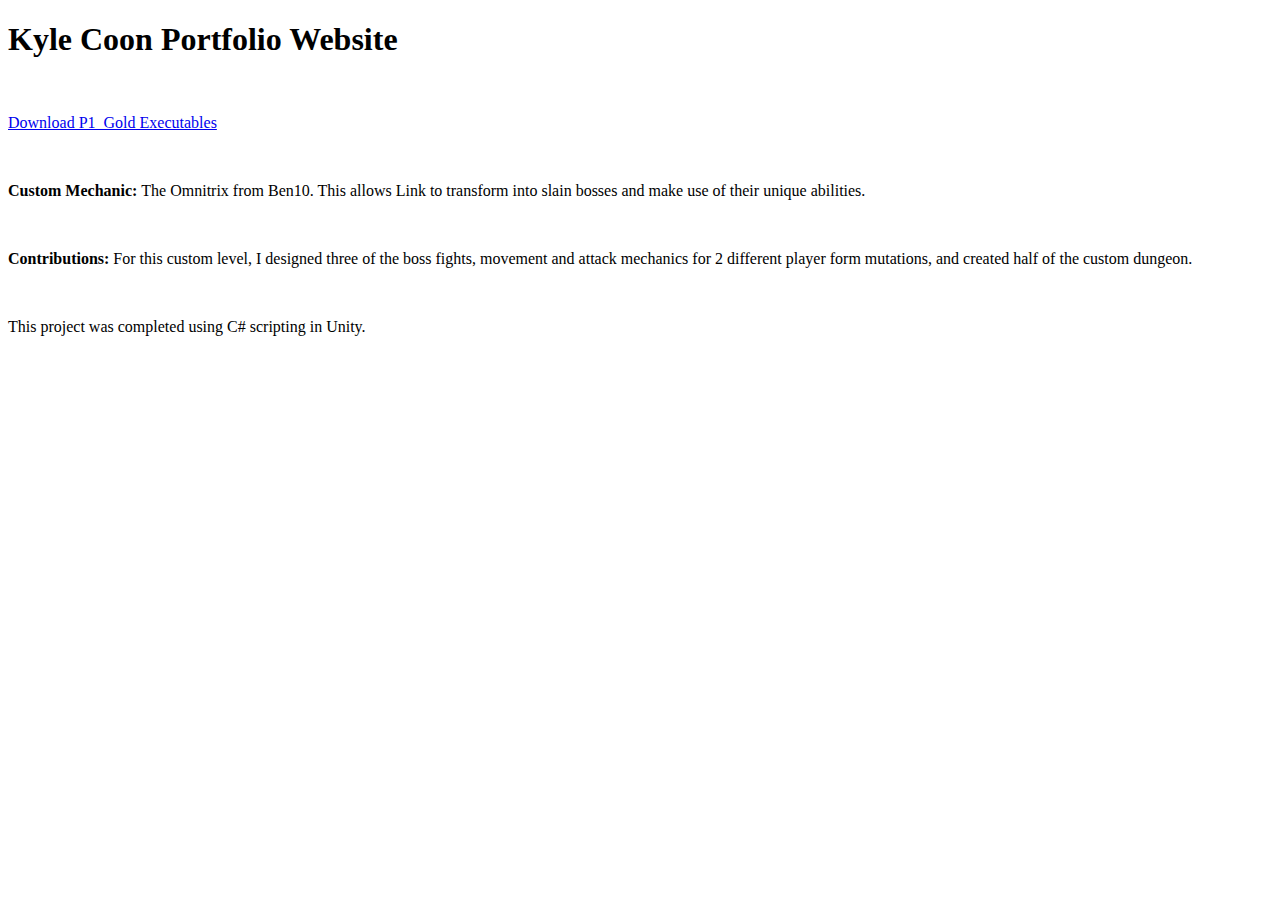
==== 494/index.html @ 586d1f10 "fixed a type" ====
<!DOCTYPE html>
<html>
    <head>
        <title>EECS 494</title>
        <meta name="viewport" content="width=device-width, initial-scale=1.0">
    </head>
    <body>
      <h1>Kyle Coon Portfolio Website</h1>
      <br>
      <p><a href="zelda_gold_executables.zip" download>Download P1_Gold Executables</a></p>
      <br>
      <p><b>Custom Mechanic: </b>The Omnitrix from Ben10. This allows Link to transform into slain bosses and make use of their unique abilities.</p>
      <br>
      <p><b>Contributions:</b> For this custom level, I designed three of the boss fights, movement and attack mechanics for 2 different player form mutations, and created half of the custom dungeon.</p>
      <br>
      <p>This project was completed using C# scripting in Unity.</p>
    </body>
</html>
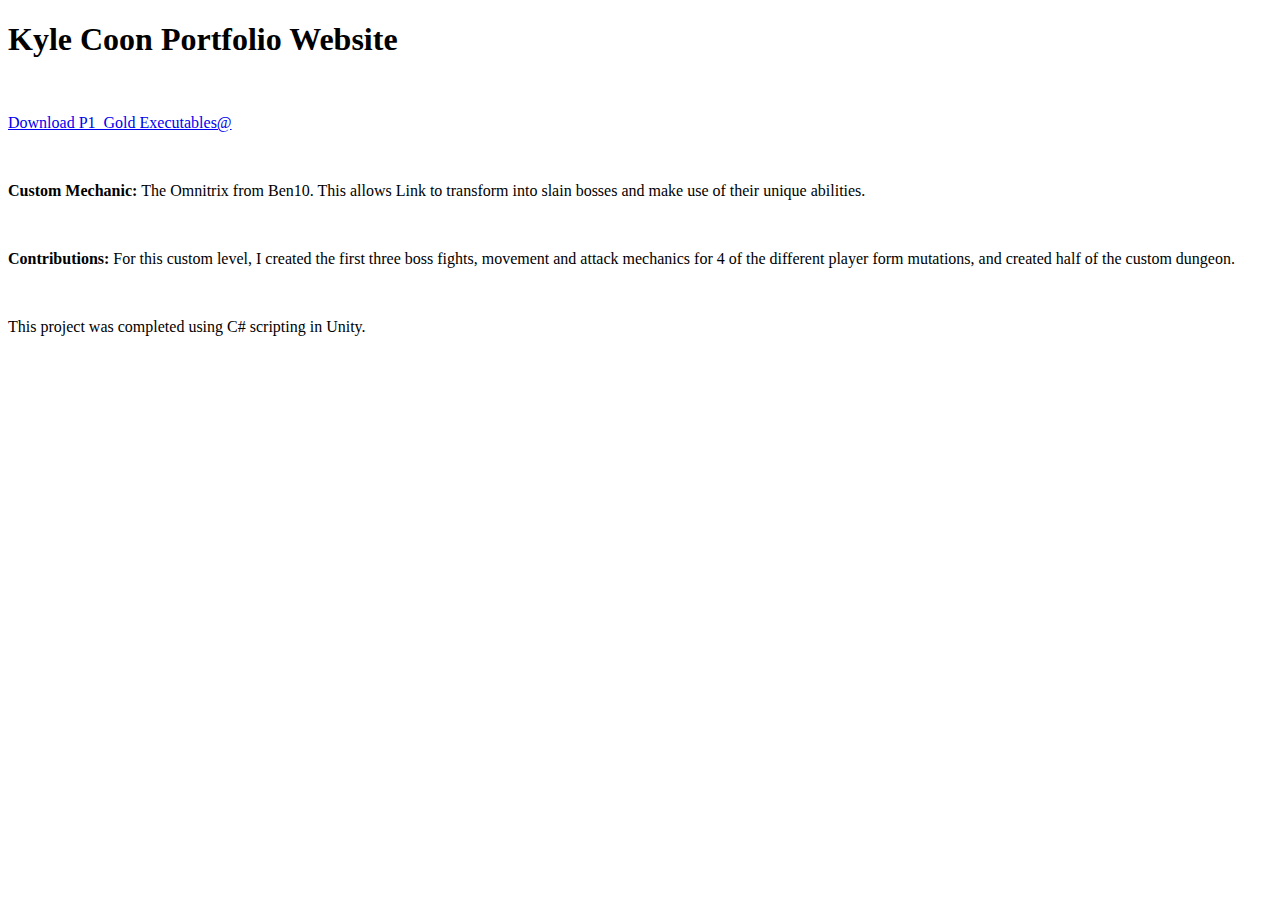
==== commit 99a27874: "changed executable files" ====
--- a/494/index.html
+++ b/494/index.html
@@ -7,11 +7,11 @@
     <body>
       <h1>Kyle Coon Portfolio Website</h1>
       <br>
-      <p><a href="zelda_gold_executables.zip" download>Download P1_Gold Executables</a></p>
+      <p><a href="zelda_gold_executables.zip" download>Download P1_Gold Executables@</a></p>
       <br>
       <p><b>Custom Mechanic: </b>The Omnitrix from Ben10. This allows Link to transform into slain bosses and make use of their unique abilities.</p>
       <br>
-      <p><b>Contributions:</b> For this custom level, I designed three of the boss fights, movement and attack mechanics for 2 different player form mutations, and created half of the custom dungeon.</p>
+      <p><b>Contributions:</b> For this custom level, I created the first three boss fights, movement and attack mechanics for 4 of the different player form mutations, and created half of the custom dungeon.</p>
       <br>
       <p>This project was completed using C# scripting in Unity.</p>
     </body>
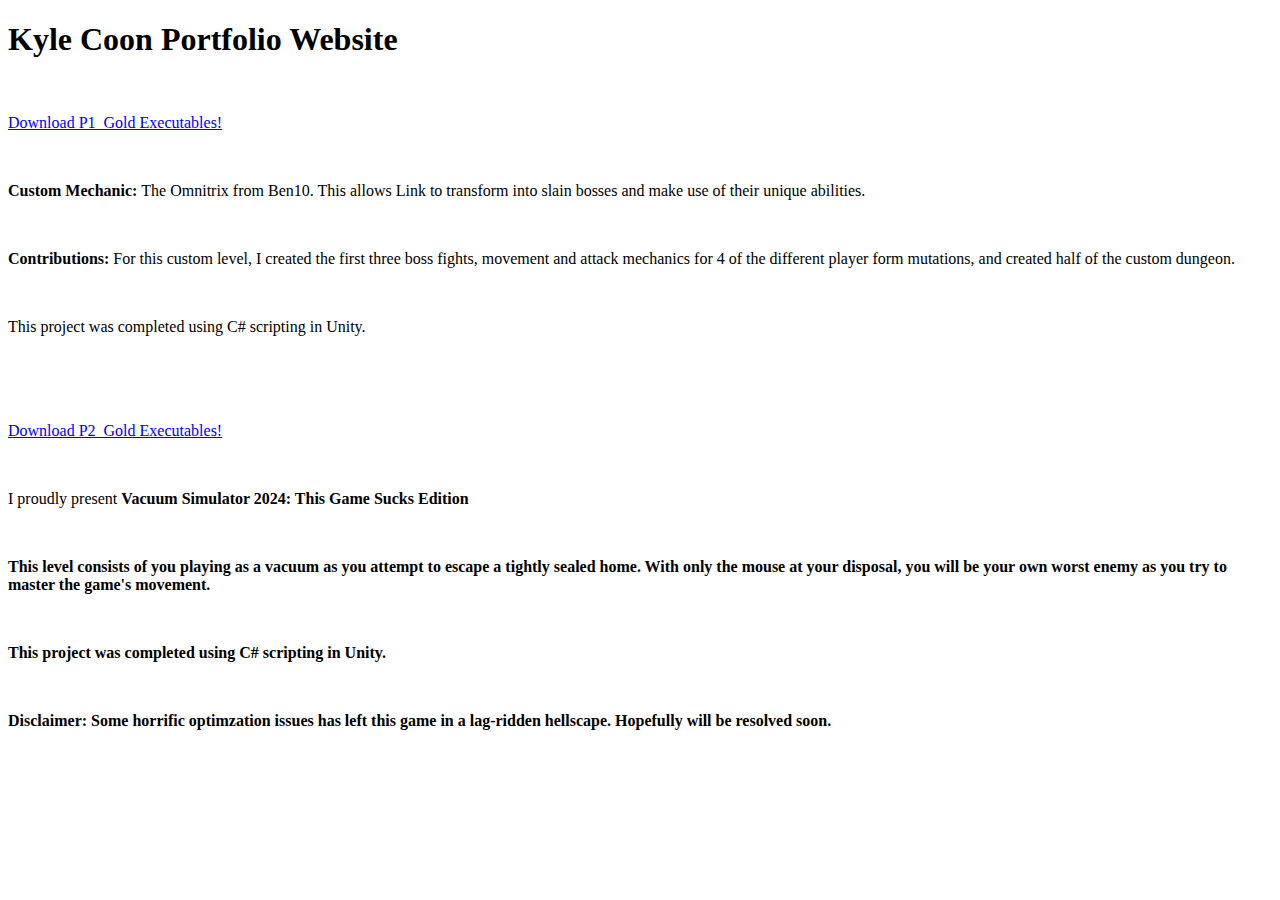
==== commit 2c340bb0: "added gold build :(" ====
--- a/494/index.html
+++ b/494/index.html
@@ -7,12 +7,24 @@
     <body>
       <h1>Kyle Coon Portfolio Website</h1>
       <br>
-      <p><a href="zelda_gold_executables.zip" download>Download P1_Gold Executables@</a></p>
+      <p><a href="zelda_gold_executables.zip" download>Download P1_Gold Executables!</a></p>
       <br>
       <p><b>Custom Mechanic: </b>The Omnitrix from Ben10. This allows Link to transform into slain bosses and make use of their unique abilities.</p>
       <br>
       <p><b>Contributions:</b> For this custom level, I created the first three boss fights, movement and attack mechanics for 4 of the different player form mutations, and created half of the custom dungeon.</p>
       <br>
       <p>This project was completed using C# scripting in Unity.</p>
+      <br>
+      <br>
+      <br>
+      <p><a href="https://drive.google.com/file/d/1vYpRrNE3TUn2CNqthFiZ0sIOJq4l5Cwn/view?usp=sharing">Download P2_Gold Executables!</a></p>
+      <br>
+      <p>I proudly present <b>Vacuum Simulator 2024: This Game Sucks Edition</b></p>
+      <br>
+      <p><b>This level consists of you playing as a vacuum as you attempt to escape a tightly sealed home. With only the mouse at your disposal, you will be your own worst enemy as you try to master the game's movement.</p>
+      <br>
+      <p>This project was completed using C# scripting in Unity.</p>
+      <br>
+      <p>Disclaimer: Some horrific optimzation issues has left this game in a lag-ridden hellscape. Hopefully will be resolved soon.</p>
     </body>
 </html>
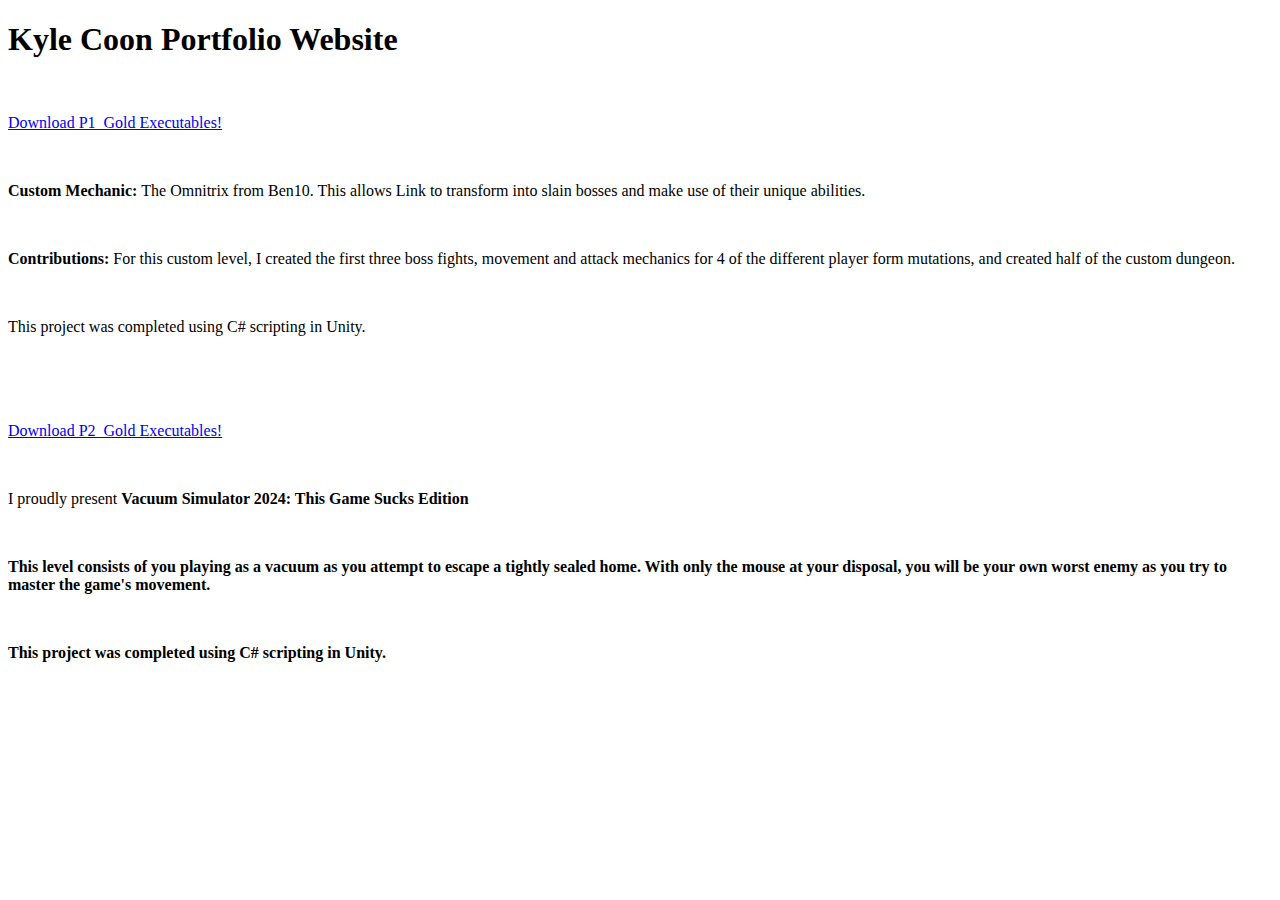
==== commit d93accf5: "removed disclaimer" ====
--- a/494/index.html
+++ b/494/index.html
@@ -25,6 +25,5 @@
       <br>
       <p>This project was completed using C# scripting in Unity.</p>
       <br>
-      <p>Disclaimer: Some horrific optimzation issues has left this game in a lag-ridden hellscape. Hopefully will be resolved soon.</p>
     </body>
 </html>
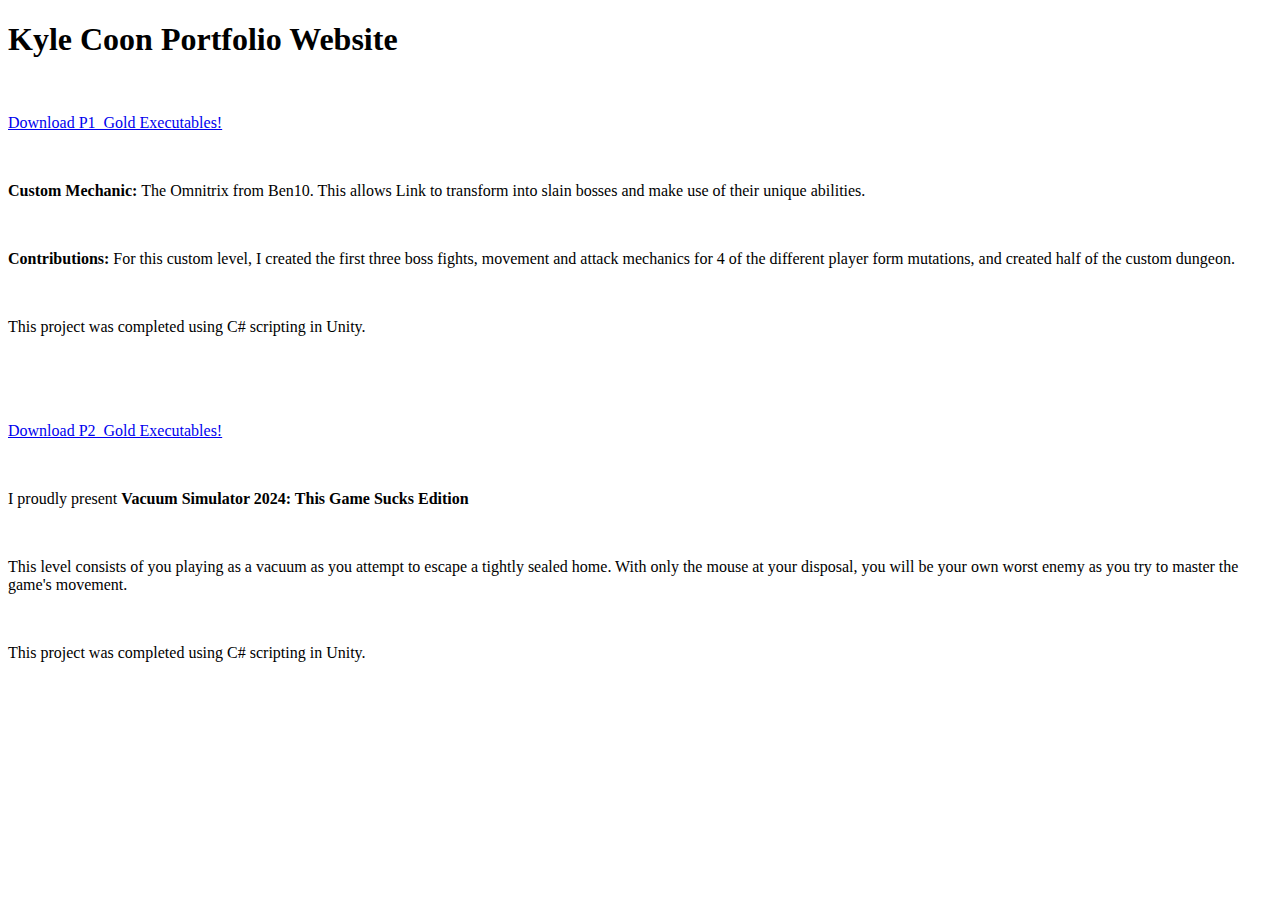
==== commit 41ab0bde: "fixed bolding issue" ====
--- a/494/index.html
+++ b/494/index.html
@@ -21,7 +21,7 @@
       <br>
       <p>I proudly present <b>Vacuum Simulator 2024: This Game Sucks Edition</b></p>
       <br>
-      <p><b>This level consists of you playing as a vacuum as you attempt to escape a tightly sealed home. With only the mouse at your disposal, you will be your own worst enemy as you try to master the game's movement.</p>
+      <p>This level consists of you playing as a vacuum as you attempt to escape a tightly sealed home. With only the mouse at your disposal, you will be your own worst enemy as you try to master the game's movement.</p>
       <br>
       <p>This project was completed using C# scripting in Unity.</p>
       <br>
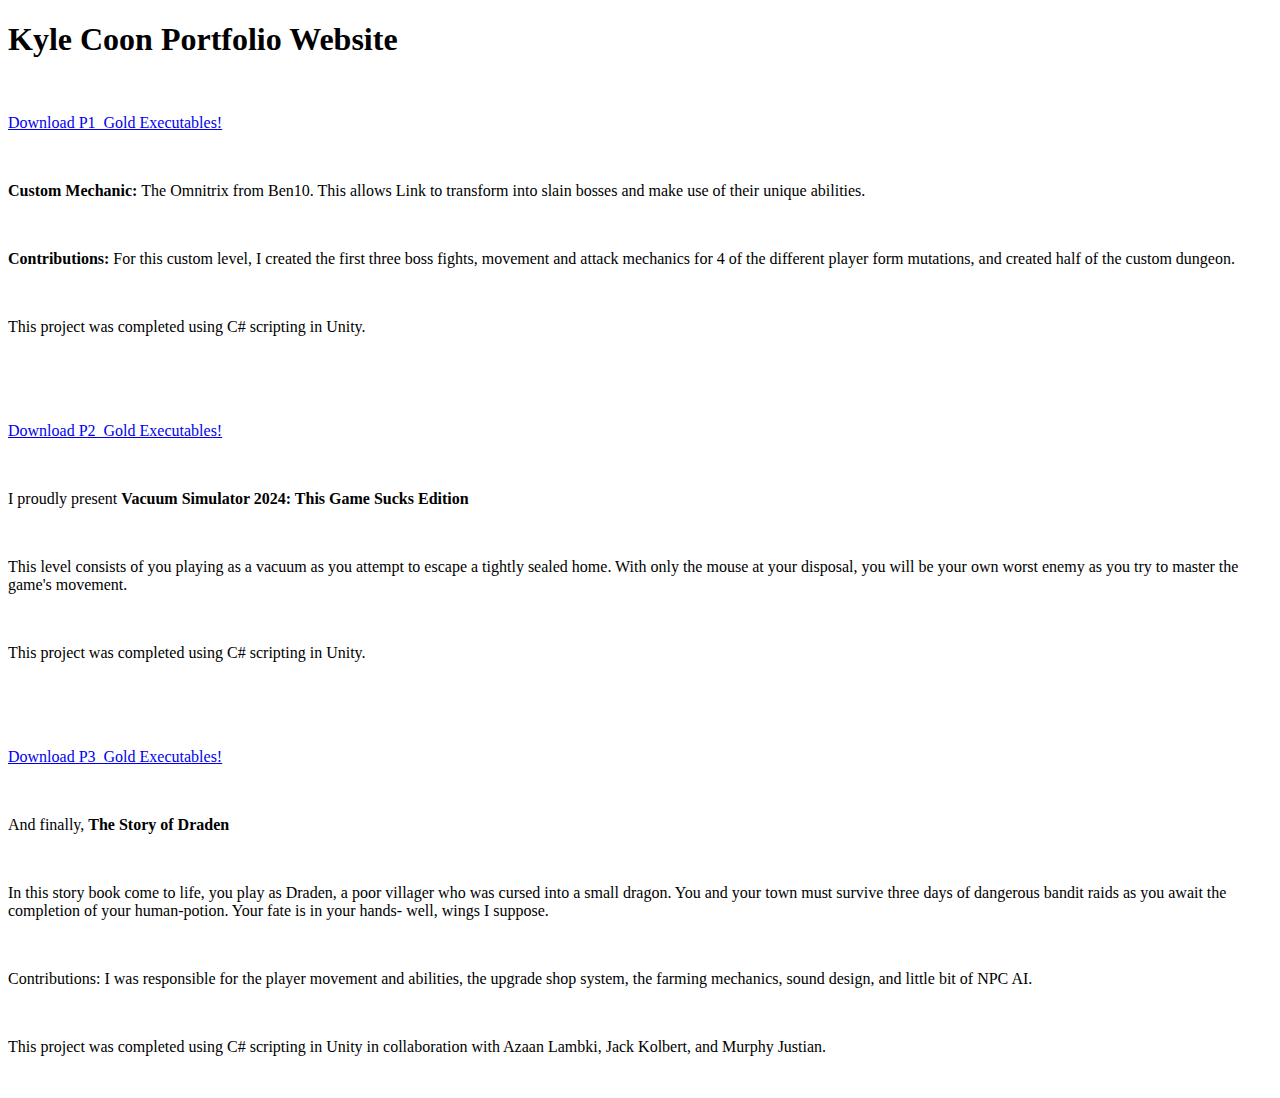
==== commit 34291345: "added draden" ====
--- a/494/index.html
+++ b/494/index.html
@@ -7,7 +7,7 @@
     <body>
       <h1>Kyle Coon Portfolio Website</h1>
       <br>
-      <p><a href="zelda_gold_executables.zip" download>Download P1_Gold Executables!</a></p>
+      <p><a href="/p1_gold_executables.zip" download>Download P1_Gold Executables!</a></p>
       <br>
       <p><b>Custom Mechanic: </b>The Omnitrix from Ben10. This allows Link to transform into slain bosses and make use of their unique abilities.</p>
       <br>
@@ -25,5 +25,17 @@
       <br>
       <p>This project was completed using C# scripting in Unity.</p>
       <br>
+      <br>
+      <br>
+      <p><a href="https://draden494.itch.io/the-story-of-draden">Download P3_Gold Executables!</a></p>
+      <br>
+      <p>And finally, <b>The Story of Draden</b></p>
+      <br>
+      <p>In this story book come to life, you play as Draden, a poor villager who was cursed into a small dragon. You and your town must survive three days of dangerous bandit raids as you await the completion of your human-potion. Your fate is in your hands- well, wings I suppose. </p>
+      <br>
+      <p>Contributions: I was responsible for the player movement and abilities, the upgrade shop system, the farming mechanics, sound design, and little bit of NPC AI. </p>
+      <br>
+      <p>This project was completed using C# scripting in Unity in collaboration with Azaan Lambki, Jack Kolbert, and Murphy Justian.</p>
+      <br>
     </body>
 </html>
